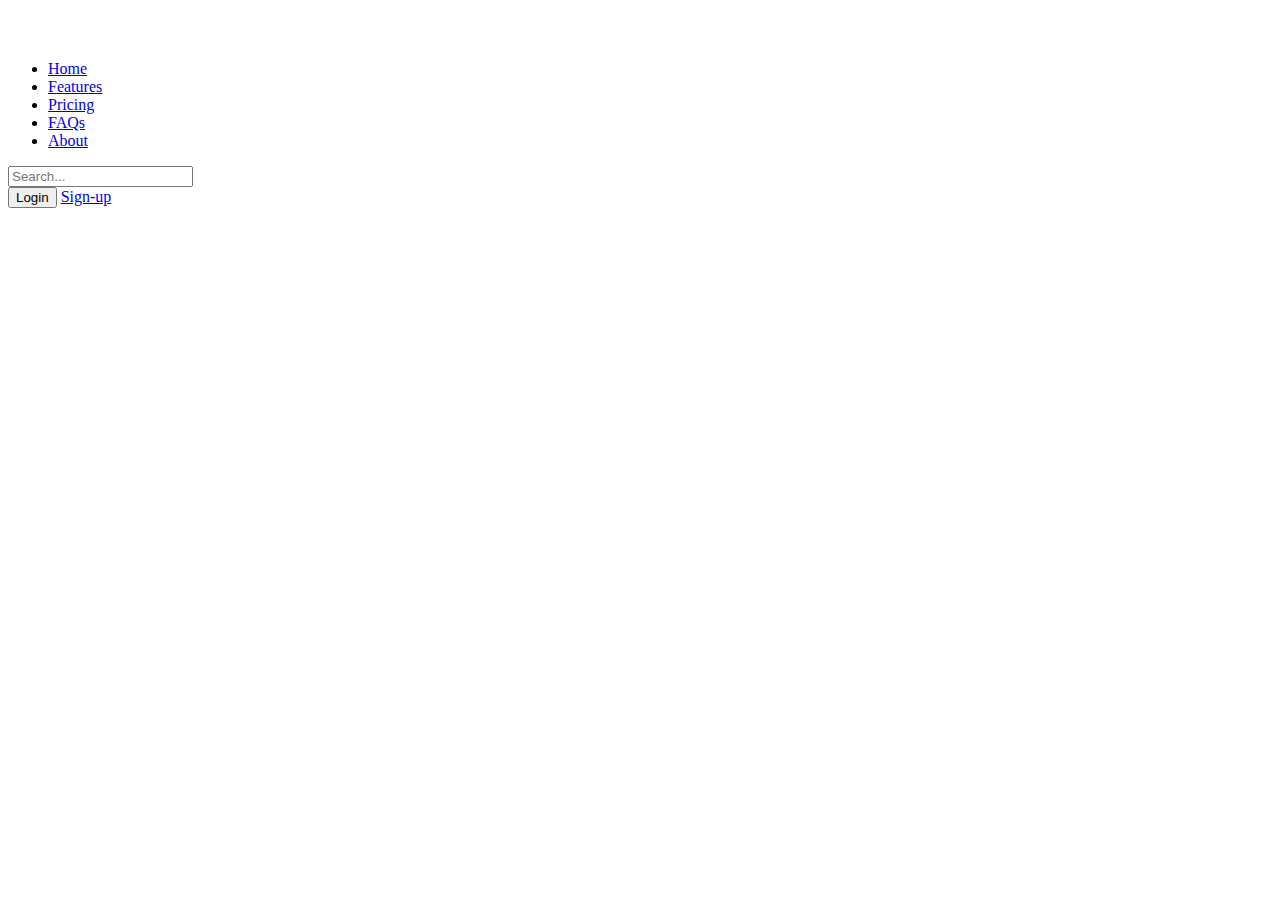
==== src/main/resources/templates/home.html @ df4f6a42 "Some changes to the code" ====
<!DOCTYPE html>
<html lang="en">
<head>
    <meta charset="UTF-8">
    <title th:text="${title}"></title>
    <link href="https://cdn.jsdelivr.net/npm/bootstrap@5.3.0-alpha1/dist/css/bootstrap.min.css" rel="stylesheet"
          integrity="sha384-GLhlTQ8iRABdZLl6O3oVMWSktQOp6b7In1Zl3/Jr59b6EGGoI1aFkw7cmDA6j6gD" crossorigin="anonymous">
    <script src="https://cdn.jsdelivr.net/npm/bootstrap@5.3.0-alpha1/dist/js/bootstrap.bundle.min.js"
            integrity="sha384-w76AqPfDkMBDXo30jS1Sgez6pr3x5MlQ1ZAGC+nuZB+EYdgRZgiwxhTBTkF7CXvN"
            crossorigin="anonymous"></script>
</head>
<body>
<header class="p-3 text-bg-dark">
    <div class="container">
        <div class="d-flex flex-wrap align-items-center justify-content-center justify-content-lg-start">
            <a href="/" class="d-flex align-items-center mb-2 mb-lg-0 text-white text-decoration-none">
                <svg class="bi me-2" width="40" height="32" role="img" aria-label="Bootstrap">
                    <use xlink:href="#bootstrap"></use>
                </svg>
            </a>

            <ul class="nav col-12 col-lg-auto me-lg-auto mb-2 justify-content-center mb-md-0">
                <li><a href="/home/signup" class="nav-link px-2 text-secondary">Home</a></li>
                <li><a href="#" class="nav-link px-2 text-white">Features</a></li>
                <li><a href="#" class="nav-link px-2 text-white">Pricing</a></li>
                <li><a href="#" class="nav-link px-2 text-white">FAQs</a></li>
                <li><a href="#" class="nav-link px-2 text-white">About</a></li>
            </ul>

            <form class="col-12 col-lg-auto mb-3 mb-lg-0 me-lg-3" role="search">
                <input type="search" class="form-control form-control-dark text-bg-dark" placeholder="Search..."
                       aria-label="Search">
            </form>

            <div class="text-end">
                <button type="button" class="btn btn-outline-light me-2">Login</button>
                <a href="home/signup" class="btn btn-warning">Sign-up</a>
            </div>
        </div>
    </div>
</header>
</body>
</html>
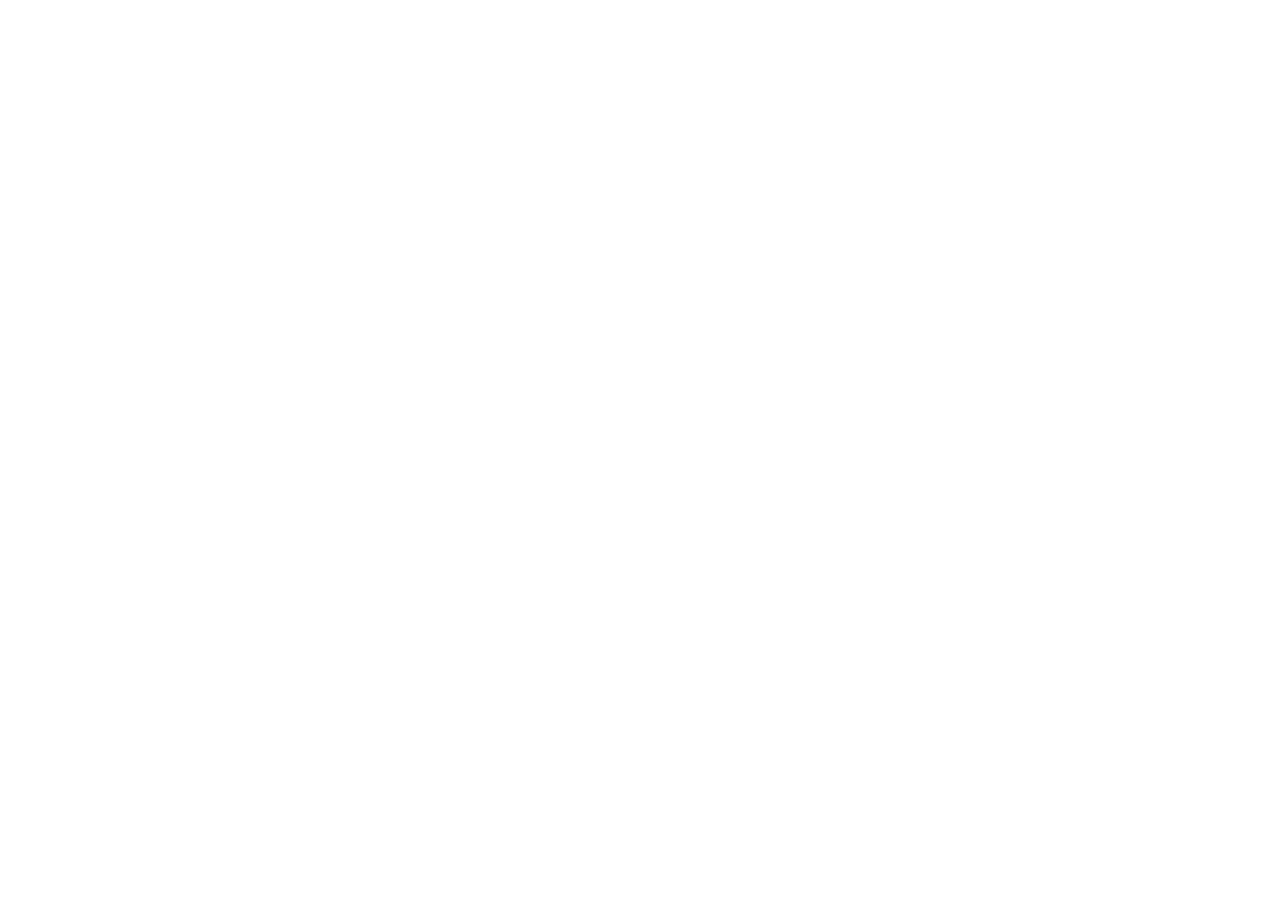
==== commit 803d9dbd: "Changed signup page. Now working with type Date. Changed header, relocated header in directory templ" ====
--- a/src/main/resources/templates/home.html
+++ b/src/main/resources/templates/home.html
@@ -10,34 +10,6 @@
             crossorigin="anonymous"></script>
 </head>
 <body>
-<header class="p-3 text-bg-dark">
-    <div class="container">
-        <div class="d-flex flex-wrap align-items-center justify-content-center justify-content-lg-start">
-            <a href="/" class="d-flex align-items-center mb-2 mb-lg-0 text-white text-decoration-none">
-                <svg class="bi me-2" width="40" height="32" role="img" aria-label="Bootstrap">
-                    <use xlink:href="#bootstrap"></use>
-                </svg>
-            </a>
-
-            <ul class="nav col-12 col-lg-auto me-lg-auto mb-2 justify-content-center mb-md-0">
-                <li><a href="/home/signup" class="nav-link px-2 text-secondary">Home</a></li>
-                <li><a href="#" class="nav-link px-2 text-white">Features</a></li>
-                <li><a href="#" class="nav-link px-2 text-white">Pricing</a></li>
-                <li><a href="#" class="nav-link px-2 text-white">FAQs</a></li>
-                <li><a href="#" class="nav-link px-2 text-white">About</a></li>
-            </ul>
-
-            <form class="col-12 col-lg-auto mb-3 mb-lg-0 me-lg-3" role="search">
-                <input type="search" class="form-control form-control-dark text-bg-dark" placeholder="Search..."
-                       aria-label="Search">
-            </form>
-
-            <div class="text-end">
-                <button type="button" class="btn btn-outline-light me-2">Login</button>
-                <a href="home/signup" class="btn btn-warning">Sign-up</a>
-            </div>
-        </div>
-    </div>
-</header>
+<header th:insert="blocks/header::header"></header>
 </body>
 </html>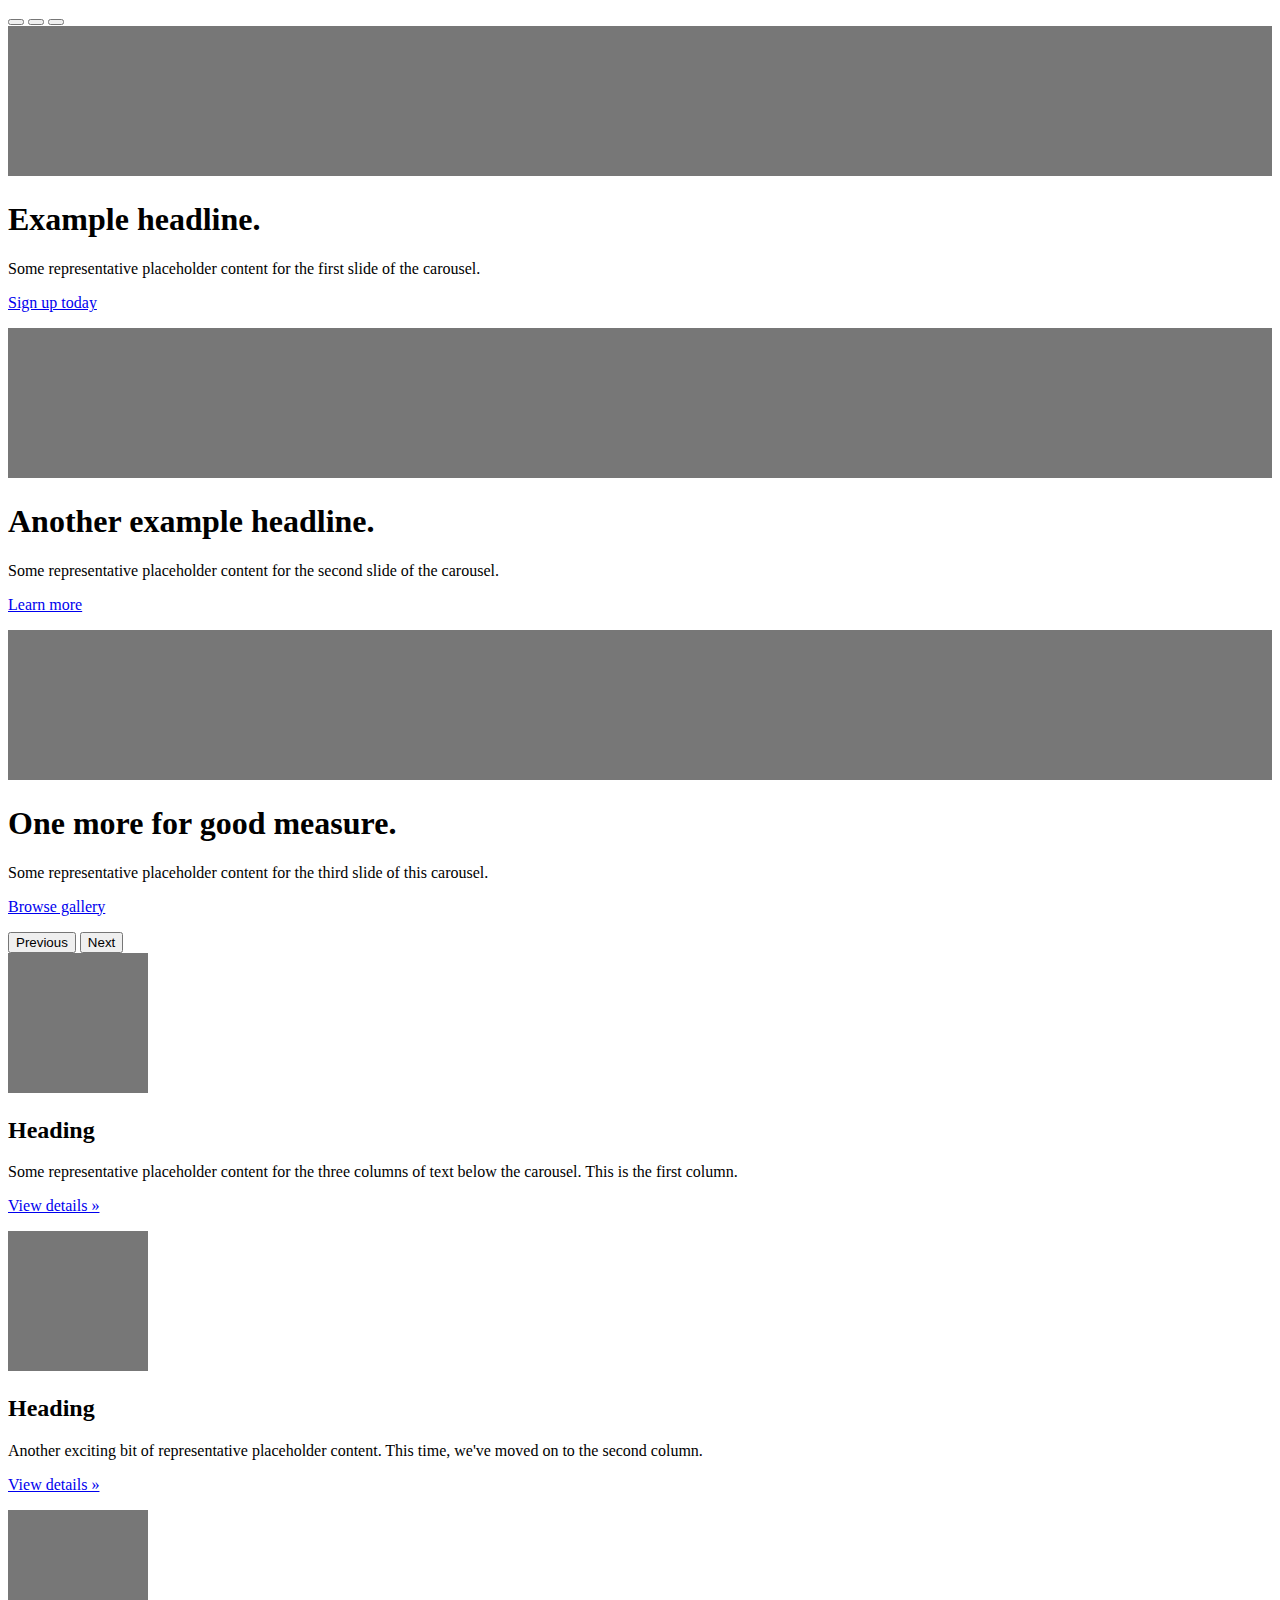
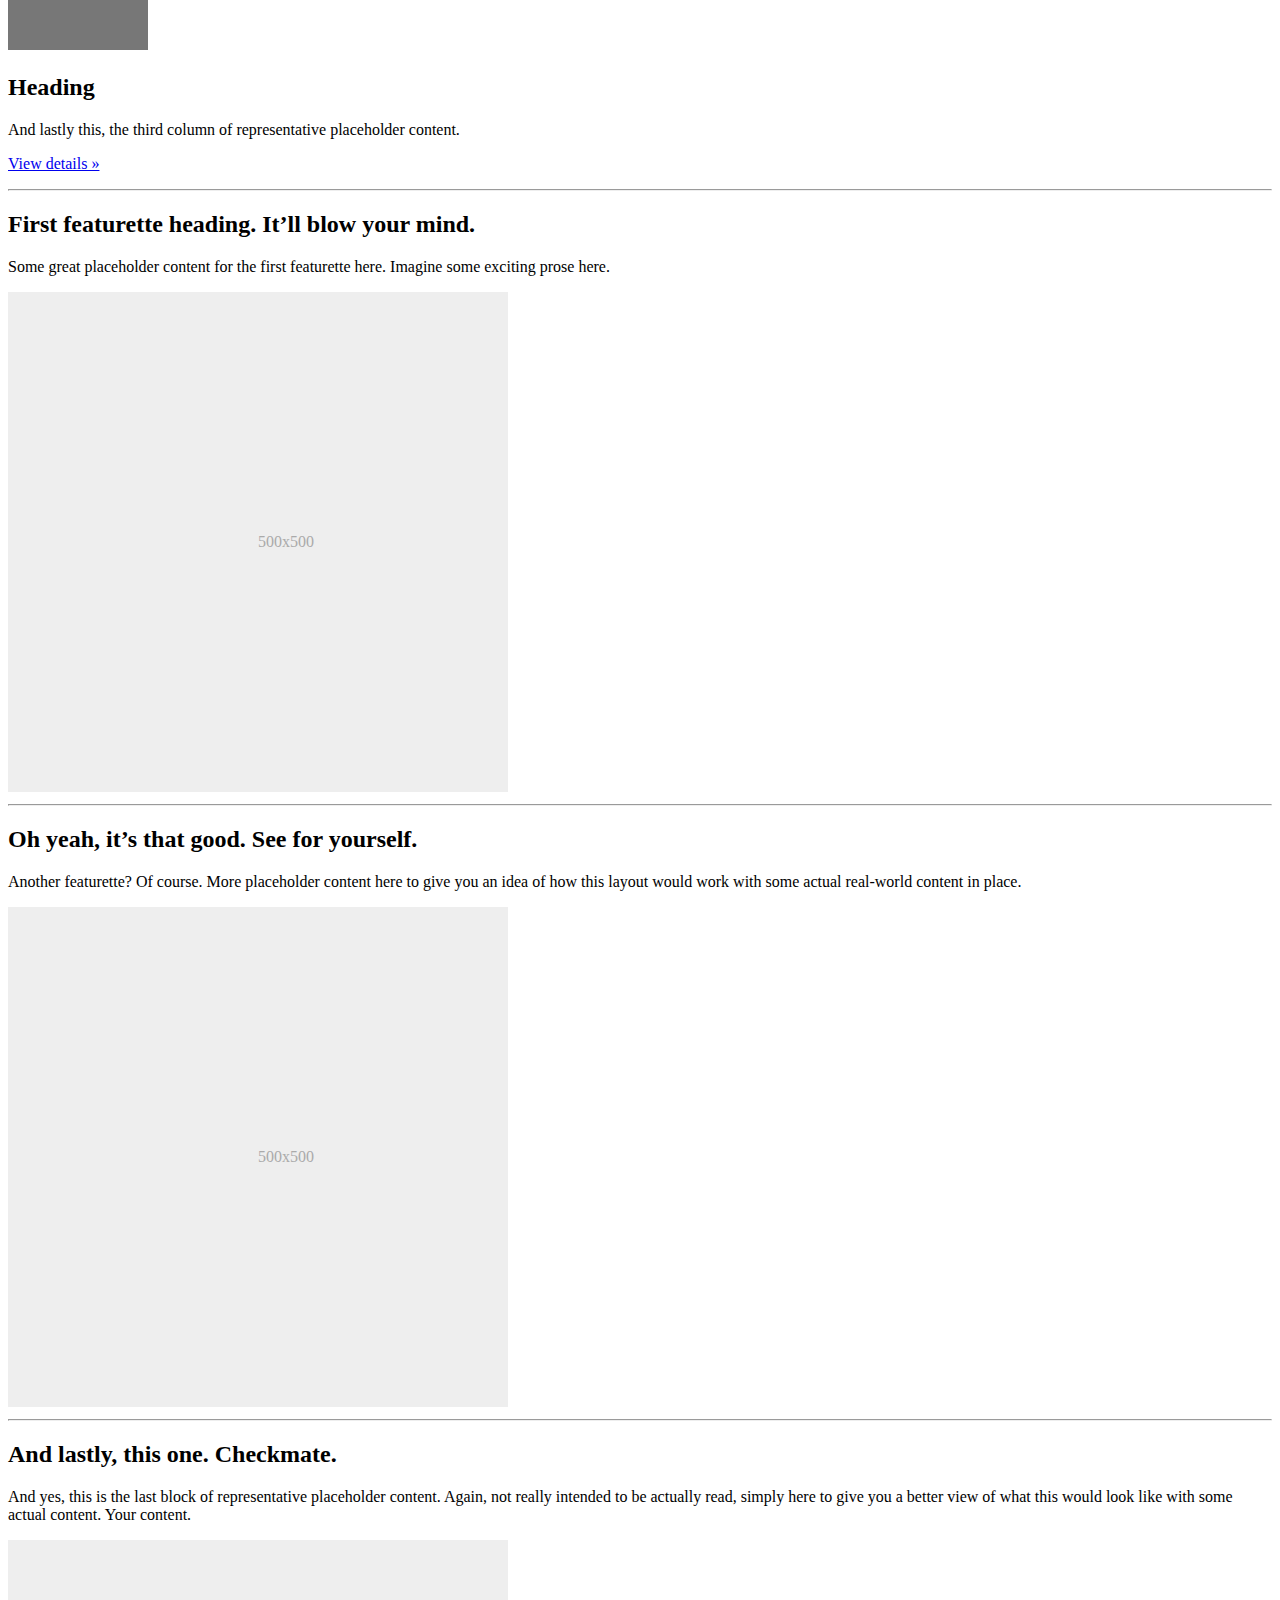
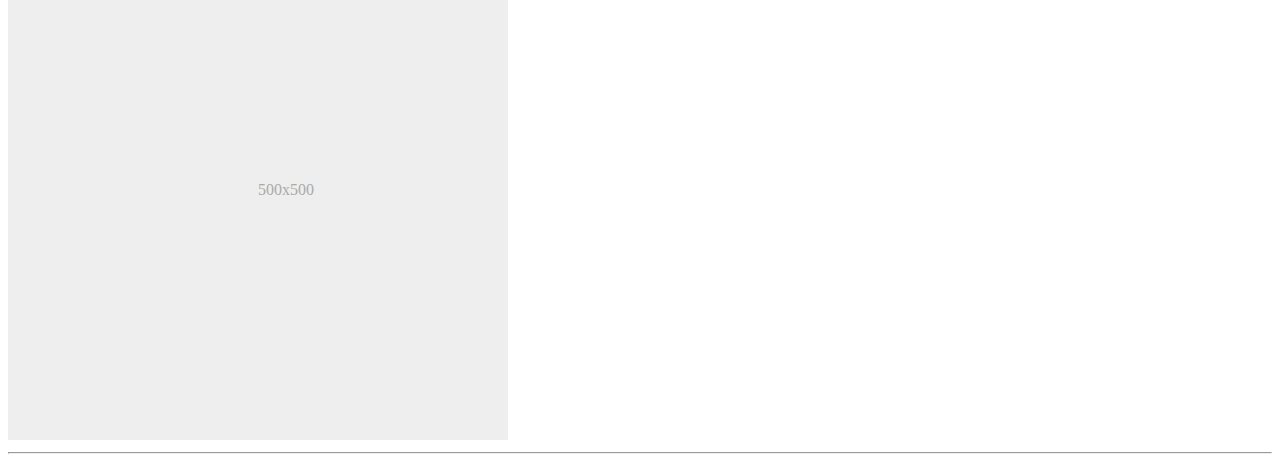
==== commit 1428c487: "Some changes to the code" ====
--- a/src/main/resources/templates/home.html
+++ b/src/main/resources/templates/home.html
@@ -3,13 +3,185 @@
 <head>
     <meta charset="UTF-8">
     <title th:text="${title}"></title>
-    <link href="https://cdn.jsdelivr.net/npm/bootstrap@5.3.0-alpha1/dist/css/bootstrap.min.css" rel="stylesheet"
-          integrity="sha384-GLhlTQ8iRABdZLl6O3oVMWSktQOp6b7In1Zl3/Jr59b6EGGoI1aFkw7cmDA6j6gD" crossorigin="anonymous">
-    <script src="https://cdn.jsdelivr.net/npm/bootstrap@5.3.0-alpha1/dist/js/bootstrap.bundle.min.js"
-            integrity="sha384-w76AqPfDkMBDXo30jS1Sgez6pr3x5MlQ1ZAGC+nuZB+EYdgRZgiwxhTBTkF7CXvN"
-            crossorigin="anonymous"></script>
+    <div th:insert="blocks/cdn::cdn"></div>
 </head>
 <body>
 <header th:insert="blocks/header::header"></header>
+<main>
+
+    <div id="myCarousel" class="carousel slide" data-bs-ride="carousel">
+        <div class="carousel-indicators">
+            <button type="button" data-bs-target="#myCarousel" data-bs-slide-to="0" class=""
+                    aria-label="Slide 1"></button>
+            <button type="button" data-bs-target="#myCarousel" data-bs-slide-to="1" aria-label="Slide 2" class="active"
+                    aria-current="true"></button>
+            <button type="button" data-bs-target="#myCarousel" data-bs-slide-to="2" aria-label="Slide 3"
+                    class=""></button>
+        </div>
+        <div class="carousel-inner">
+            <div class="carousel-item">
+                <svg class="bd-placeholder-img" width="100%" height="100%" xmlns="http://www.w3.org/2000/svg"
+                     aria-hidden="true" preserveAspectRatio="xMidYMid slice" focusable="false">
+                    <rect width="100%" height="100%" fill="#777"></rect>
+                </svg>
+                <div class="container">
+                    <div class="carousel-caption text-start">
+                        <h1>Example headline.</h1>
+                        <p>Some representative placeholder content for the first slide of the carousel.</p>
+                        <p><a class="btn btn-lg btn-primary" href="#">Sign up today</a></p>
+                    </div>
+                </div>
+            </div>
+            <div class="carousel-item active">
+                <svg class="bd-placeholder-img" width="100%" height="100%" xmlns="http://www.w3.org/2000/svg"
+                     aria-hidden="true" preserveAspectRatio="xMidYMid slice" focusable="false">
+                    <rect width="100%" height="100%" fill="#777"></rect>
+                </svg>
+                <div class="container">
+                    <div class="carousel-caption">
+                        <h1>Another example headline.</h1>
+                        <p>Some representative placeholder content for the second slide of the carousel.</p>
+                        <p><a class="btn btn-lg btn-primary" href="#">Learn more</a></p>
+                    </div>
+                </div>
+            </div>
+            <div class="carousel-item">
+                <svg class="bd-placeholder-img" width="100%" height="100%" xmlns="http://www.w3.org/2000/svg"
+                     aria-hidden="true" preserveAspectRatio="xMidYMid slice" focusable="false">
+                    <rect width="100%" height="100%" fill="#777"></rect>
+                </svg>
+                <div class="container">
+                    <div class="carousel-caption text-end">
+                        <h1>One more for good measure.</h1>
+                        <p>Some representative placeholder content for the third slide of this carousel.</p>
+                        <p><a class="btn btn-lg btn-primary" href="#">Browse gallery</a></p>
+                    </div>
+                </div>
+            </div>
+        </div>
+        <button class="carousel-control-prev" type="button" data-bs-target="#myCarousel" data-bs-slide="prev">
+            <span class="carousel-control-prev-icon" aria-hidden="true"></span>
+            <span class="visually-hidden">Previous</span>
+        </button>
+        <button class="carousel-control-next" type="button" data-bs-target="#myCarousel" data-bs-slide="next">
+            <span class="carousel-control-next-icon" aria-hidden="true"></span>
+            <span class="visually-hidden">Next</span>
+        </button>
+    </div>
+
+
+    <!-- Marketing messaging and featurettes
+    ================================================== -->
+    <!-- Wrap the rest of the page in another container to center all the content. -->
+
+    <div class="container marketing">
+
+        <!-- Three columns of text below the carousel -->
+        <div class="row">
+            <div class="col-lg-4">
+                <svg class="bd-placeholder-img rounded-circle" width="140" height="140"
+                     xmlns="http://www.w3.org/2000/svg" role="img" aria-label="Placeholder: 140x140"
+                     preserveAspectRatio="xMidYMid slice" focusable="false"><title>Placeholder</title>
+                    <rect width="100%" height="100%" fill="#777"></rect>
+                    <text x="50%" y="50%" fill="#777" dy=".3em">140x140</text>
+                </svg>
+                <h2 class="fw-normal">Heading</h2>
+                <p>Some representative placeholder content for the three columns of text below the carousel. This is the
+                    first column.</p>
+                <p><a class="btn btn-secondary" href="#">View details »</a></p>
+            </div><!-- /.col-lg-4 -->
+            <div class="col-lg-4">
+                <svg class="bd-placeholder-img rounded-circle" width="140" height="140"
+                     xmlns="http://www.w3.org/2000/svg" role="img" aria-label="Placeholder: 140x140"
+                     preserveAspectRatio="xMidYMid slice" focusable="false"><title>Placeholder</title>
+                    <rect width="100%" height="100%" fill="#777"></rect>
+                    <text x="50%" y="50%" fill="#777" dy=".3em">140x140</text>
+                </svg>
+                <h2 class="fw-normal">Heading</h2>
+                <p>Another exciting bit of representative placeholder content. This time, we've moved on to the second
+                    column.</p>
+                <p><a class="btn btn-secondary" href="#">View details »</a></p>
+            </div><!-- /.col-lg-4 -->
+            <div class="col-lg-4">
+                <svg class="bd-placeholder-img rounded-circle" width="140" height="140"
+                     xmlns="http://www.w3.org/2000/svg" role="img" aria-label="Placeholder: 140x140"
+                     preserveAspectRatio="xMidYMid slice" focusable="false"><title>Placeholder</title>
+                    <rect width="100%" height="100%" fill="#777"></rect>
+                    <text x="50%" y="50%" fill="#777" dy=".3em">140x140</text>
+                </svg>
+                <h2 class="fw-normal">Heading</h2>
+                <p>And lastly this, the third column of representative placeholder content.</p>
+                <p><a class="btn btn-secondary" href="#">View details »</a></p>
+            </div><!-- /.col-lg-4 -->
+        </div><!-- /.row -->
+
+
+        <!-- START THE FEATURETTES -->
+
+        <hr class="featurette-divider">
+
+        <div class="row featurette">
+            <div class="col-md-7">
+                <h2 class="featurette-heading fw-normal lh-1">First featurette heading. <span class="text-muted">It’ll blow your mind.</span>
+                </h2>
+                <p class="lead">Some great placeholder content for the first featurette here. Imagine some exciting
+                    prose here.</p>
+            </div>
+            <div class="col-md-5">
+                <svg class="bd-placeholder-img bd-placeholder-img-lg featurette-image img-fluid mx-auto" width="500"
+                     height="500" xmlns="http://www.w3.org/2000/svg" role="img" aria-label="Placeholder: 500x500"
+                     preserveAspectRatio="xMidYMid slice" focusable="false"><title>Placeholder</title>
+                    <rect width="100%" height="100%" fill="#eee"></rect>
+                    <text x="50%" y="50%" fill="#aaa" dy=".3em">500x500</text>
+                </svg>
+            </div>
+        </div>
+
+        <hr class="featurette-divider">
+
+        <div class="row featurette">
+            <div class="col-md-7 order-md-2">
+                <h2 class="featurette-heading fw-normal lh-1">Oh yeah, it’s that good. <span class="text-muted">See for yourself.</span>
+                </h2>
+                <p class="lead">Another featurette? Of course. More placeholder content here to give you an idea of how
+                    this layout would work with some actual real-world content in place.</p>
+            </div>
+            <div class="col-md-5 order-md-1">
+                <svg class="bd-placeholder-img bd-placeholder-img-lg featurette-image img-fluid mx-auto" width="500"
+                     height="500" xmlns="http://www.w3.org/2000/svg" role="img" aria-label="Placeholder: 500x500"
+                     preserveAspectRatio="xMidYMid slice" focusable="false"><title>Placeholder</title>
+                    <rect width="100%" height="100%" fill="#eee"></rect>
+                    <text x="50%" y="50%" fill="#aaa" dy=".3em">500x500</text>
+                </svg>
+            </div>
+        </div>
+
+        <hr class="featurette-divider">
+
+        <div class="row featurette">
+            <div class="col-md-7">
+                <h2 class="featurette-heading fw-normal lh-1">And lastly, this one. <span
+                        class="text-muted">Checkmate.</span></h2>
+                <p class="lead">And yes, this is the last block of representative placeholder content. Again, not really
+                    intended to be actually read, simply here to give you a better view of what this would look like
+                    with some actual content. Your content.</p>
+            </div>
+            <div class="col-md-5">
+                <svg class="bd-placeholder-img bd-placeholder-img-lg featurette-image img-fluid mx-auto" width="500"
+                     height="500" xmlns="http://www.w3.org/2000/svg" role="img" aria-label="Placeholder: 500x500"
+                     preserveAspectRatio="xMidYMid slice" focusable="false"><title>Placeholder</title>
+                    <rect width="100%" height="100%" fill="#eee"></rect>
+                    <text x="50%" y="50%" fill="#aaa" dy=".3em">500x500</text>
+                </svg>
+            </div>
+        </div>
+
+        <hr class="featurette-divider">
+
+        <!-- /END THE FEATURETTES -->
+
+    </div><!-- /.container -->
+</main>
+<footer th:insert="blocks/footer::footer"></footer>
 </body>
 </html>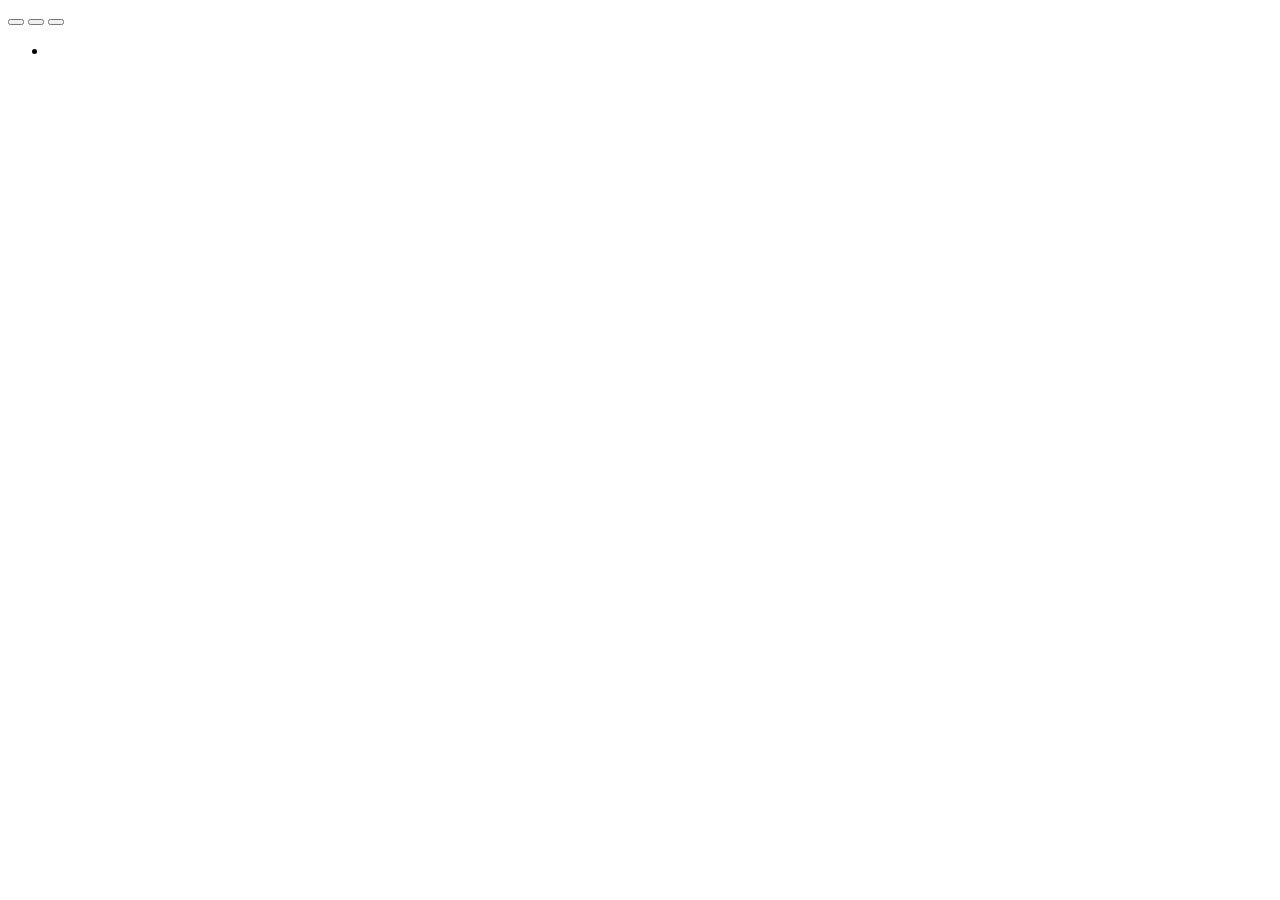
==== commit ee1eeff1: "Made some th changes, now it's possible to see all the pitts of all users on the home page." ====
--- a/src/main/resources/templates/home.html
+++ b/src/main/resources/templates/home.html
@@ -18,169 +18,10 @@
             <button type="button" data-bs-target="#myCarousel" data-bs-slide-to="2" aria-label="Slide 3"
                     class=""></button>
         </div>
-        <div class="carousel-inner">
-            <div class="carousel-item">
-                <svg class="bd-placeholder-img" width="100%" height="100%" xmlns="http://www.w3.org/2000/svg"
-                     aria-hidden="true" preserveAspectRatio="xMidYMid slice" focusable="false">
-                    <rect width="100%" height="100%" fill="#777"></rect>
-                </svg>
-                <div class="container">
-                    <div class="carousel-caption text-start">
-                        <h1>Example headline.</h1>
-                        <p>Some representative placeholder content for the first slide of the carousel.</p>
-                        <p><a class="btn btn-lg btn-primary" href="#">Sign up today</a></p>
-                    </div>
-                </div>
-            </div>
-            <div class="carousel-item active">
-                <svg class="bd-placeholder-img" width="100%" height="100%" xmlns="http://www.w3.org/2000/svg"
-                     aria-hidden="true" preserveAspectRatio="xMidYMid slice" focusable="false">
-                    <rect width="100%" height="100%" fill="#777"></rect>
-                </svg>
-                <div class="container">
-                    <div class="carousel-caption">
-                        <h1>Another example headline.</h1>
-                        <p>Some representative placeholder content for the second slide of the carousel.</p>
-                        <p><a class="btn btn-lg btn-primary" href="#">Learn more</a></p>
-                    </div>
-                </div>
-            </div>
-            <div class="carousel-item">
-                <svg class="bd-placeholder-img" width="100%" height="100%" xmlns="http://www.w3.org/2000/svg"
-                     aria-hidden="true" preserveAspectRatio="xMidYMid slice" focusable="false">
-                    <rect width="100%" height="100%" fill="#777"></rect>
-                </svg>
-                <div class="container">
-                    <div class="carousel-caption text-end">
-                        <h1>One more for good measure.</h1>
-                        <p>Some representative placeholder content for the third slide of this carousel.</p>
-                        <p><a class="btn btn-lg btn-primary" href="#">Browse gallery</a></p>
-                    </div>
-                </div>
-            </div>
-        </div>
-        <button class="carousel-control-prev" type="button" data-bs-target="#myCarousel" data-bs-slide="prev">
-            <span class="carousel-control-prev-icon" aria-hidden="true"></span>
-            <span class="visually-hidden">Previous</span>
-        </button>
-        <button class="carousel-control-next" type="button" data-bs-target="#myCarousel" data-bs-slide="next">
-            <span class="carousel-control-next-icon" aria-hidden="true"></span>
-            <span class="visually-hidden">Next</span>
-        </button>
     </div>
-
-
-    <!-- Marketing messaging and featurettes
-    ================================================== -->
-    <!-- Wrap the rest of the page in another container to center all the content. -->
-
-    <div class="container marketing">
-
-        <!-- Three columns of text below the carousel -->
-        <div class="row">
-            <div class="col-lg-4">
-                <svg class="bd-placeholder-img rounded-circle" width="140" height="140"
-                     xmlns="http://www.w3.org/2000/svg" role="img" aria-label="Placeholder: 140x140"
-                     preserveAspectRatio="xMidYMid slice" focusable="false"><title>Placeholder</title>
-                    <rect width="100%" height="100%" fill="#777"></rect>
-                    <text x="50%" y="50%" fill="#777" dy=".3em">140x140</text>
-                </svg>
-                <h2 class="fw-normal">Heading</h2>
-                <p>Some representative placeholder content for the three columns of text below the carousel. This is the
-                    first column.</p>
-                <p><a class="btn btn-secondary" href="#">View details »</a></p>
-            </div><!-- /.col-lg-4 -->
-            <div class="col-lg-4">
-                <svg class="bd-placeholder-img rounded-circle" width="140" height="140"
-                     xmlns="http://www.w3.org/2000/svg" role="img" aria-label="Placeholder: 140x140"
-                     preserveAspectRatio="xMidYMid slice" focusable="false"><title>Placeholder</title>
-                    <rect width="100%" height="100%" fill="#777"></rect>
-                    <text x="50%" y="50%" fill="#777" dy=".3em">140x140</text>
-                </svg>
-                <h2 class="fw-normal">Heading</h2>
-                <p>Another exciting bit of representative placeholder content. This time, we've moved on to the second
-                    column.</p>
-                <p><a class="btn btn-secondary" href="#">View details »</a></p>
-            </div><!-- /.col-lg-4 -->
-            <div class="col-lg-4">
-                <svg class="bd-placeholder-img rounded-circle" width="140" height="140"
-                     xmlns="http://www.w3.org/2000/svg" role="img" aria-label="Placeholder: 140x140"
-                     preserveAspectRatio="xMidYMid slice" focusable="false"><title>Placeholder</title>
-                    <rect width="100%" height="100%" fill="#777"></rect>
-                    <text x="50%" y="50%" fill="#777" dy=".3em">140x140</text>
-                </svg>
-                <h2 class="fw-normal">Heading</h2>
-                <p>And lastly this, the third column of representative placeholder content.</p>
-                <p><a class="btn btn-secondary" href="#">View details »</a></p>
-            </div><!-- /.col-lg-4 -->
-        </div><!-- /.row -->
-
-
-        <!-- START THE FEATURETTES -->
-
-        <hr class="featurette-divider">
-
-        <div class="row featurette">
-            <div class="col-md-7">
-                <h2 class="featurette-heading fw-normal lh-1">First featurette heading. <span class="text-muted">It’ll blow your mind.</span>
-                </h2>
-                <p class="lead">Some great placeholder content for the first featurette here. Imagine some exciting
-                    prose here.</p>
-            </div>
-            <div class="col-md-5">
-                <svg class="bd-placeholder-img bd-placeholder-img-lg featurette-image img-fluid mx-auto" width="500"
-                     height="500" xmlns="http://www.w3.org/2000/svg" role="img" aria-label="Placeholder: 500x500"
-                     preserveAspectRatio="xMidYMid slice" focusable="false"><title>Placeholder</title>
-                    <rect width="100%" height="100%" fill="#eee"></rect>
-                    <text x="50%" y="50%" fill="#aaa" dy=".3em">500x500</text>
-                </svg>
-            </div>
-        </div>
-
-        <hr class="featurette-divider">
-
-        <div class="row featurette">
-            <div class="col-md-7 order-md-2">
-                <h2 class="featurette-heading fw-normal lh-1">Oh yeah, it’s that good. <span class="text-muted">See for yourself.</span>
-                </h2>
-                <p class="lead">Another featurette? Of course. More placeholder content here to give you an idea of how
-                    this layout would work with some actual real-world content in place.</p>
-            </div>
-            <div class="col-md-5 order-md-1">
-                <svg class="bd-placeholder-img bd-placeholder-img-lg featurette-image img-fluid mx-auto" width="500"
-                     height="500" xmlns="http://www.w3.org/2000/svg" role="img" aria-label="Placeholder: 500x500"
-                     preserveAspectRatio="xMidYMid slice" focusable="false"><title>Placeholder</title>
-                    <rect width="100%" height="100%" fill="#eee"></rect>
-                    <text x="50%" y="50%" fill="#aaa" dy=".3em">500x500</text>
-                </svg>
-            </div>
-        </div>
-
-        <hr class="featurette-divider">
-
-        <div class="row featurette">
-            <div class="col-md-7">
-                <h2 class="featurette-heading fw-normal lh-1">And lastly, this one. <span
-                        class="text-muted">Checkmate.</span></h2>
-                <p class="lead">And yes, this is the last block of representative placeholder content. Again, not really
-                    intended to be actually read, simply here to give you a better view of what this would look like
-                    with some actual content. Your content.</p>
-            </div>
-            <div class="col-md-5">
-                <svg class="bd-placeholder-img bd-placeholder-img-lg featurette-image img-fluid mx-auto" width="500"
-                     height="500" xmlns="http://www.w3.org/2000/svg" role="img" aria-label="Placeholder: 500x500"
-                     preserveAspectRatio="xMidYMid slice" focusable="false"><title>Placeholder</title>
-                    <rect width="100%" height="100%" fill="#eee"></rect>
-                    <text x="50%" y="50%" fill="#aaa" dy=".3em">500x500</text>
-                </svg>
-            </div>
-        </div>
-
-        <hr class="featurette-divider">
-
-        <!-- /END THE FEATURETTES -->
-
-    </div><!-- /.container -->
+    <ul>
+        <li th:each="pitt : ${allPitts}" th:text="${pitt}"></li>
+    </ul>
 </main>
 <footer th:insert="blocks/footer::footer"></footer>
 </body>
